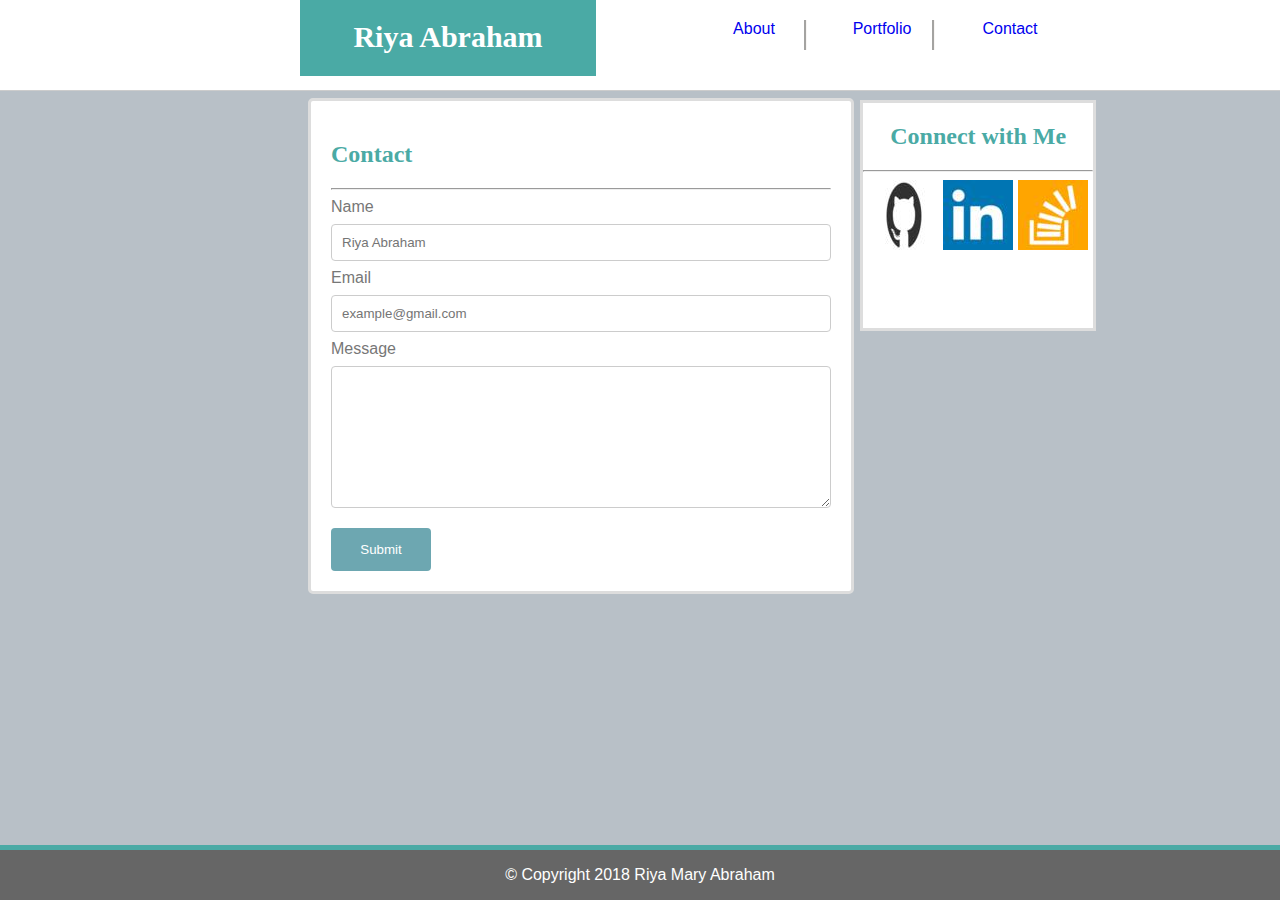
==== contact.html @ 64584976 "responsive initial" ====
<!DOCTYPE html>
<head>
    <title>Basic_Portfolio</title>
    <link rel="stylesheet" type="text/css" href="assets/css/style.css">
    <meta name="viewport" content="width=device-width, initial-scale=1.0">
</head>
<body>

    <header>
            <div class=box-set>
                <h1>Riya Abraham</h1>
                    <a class="box ab" href="index.html">About</a>
                    <a class="box p" href="portfolio.html">Portfolio</a>
                    <a class="box c" href="contact.html">Contact</a>
               
            </div>
    </header>

                                
                                        <form>

                                          <h2>Contact</h2>
                                          <hr>
                                          <label for="fname">Name</label>
                                          <br>
                                          <input type="text" id="fname" name="firstname" placeholder="Riya Abraham">
                                          <br>
                                          <label for="email">Email</label>
                                          <br>
                                          <input type="email" id="email" name="emailid" placeholder="example@gmail.com">
                                          <br>
                                         Message
                                          <textarea rows="8" cols="80"></textarea>
                                          <br>
                                          <input type="submit" value="Submit">
                                        </form>
                                
        
       
        <aside class="aside-box">
                <h2>Connect with Me</h2>
                <hr>
                        <a href="http://www.github.com"><img src="assets/images/git.jpg" alt="gitimage"></a>
                        <a href="http://www.linkedin.com"><img src="assets/images/inn.jpg" alt="linkedin_image"></a>
                        <a href="http://www.stackoverflow.com"><img src="assets/images/stack.jpg" alt="stackoverflow"></a>
    
               
        </aside>
   
  

            

        <footer>
                <p>© Copyright 2018 Riya Mary Abraham</p>
          </footer>
     
     </body>
     </html>
---- assets/css/style.css ----
.box-set{
    left: 0;
    top: 0;
    right: 0;
    position: fixed;
    width: 100%;
    height: 10%;
    background-color:#ffffff;
    z-index: 1;
    border-bottom:1px solid #cccccc;
}

h1{
    color: white;
    font-size: 30px;
    font-family: Georgia, 'Times New Roman', Times, serif;
    background-color:  #4aaaa5;
    width:20%;
    height: 40%;
    padding: 20px;
    margin-left: 300px;
    margin-top: 0;
    margin-bottom: 0;
    text-align: center;
}

.box {
    /* Absolute Position */
    position: absolute;
    width: 100px;
    height: 30px;
    background:white;
    text-decoration: none;
    text-align: center;   
  }
  
.image{
    height: 100%;
    width: 100%;
    float: left;    
}

.image-box1,.image-box2,.image-box3,.image-box4,.image-box5{
    position: relative;
    padding: 20px;
    height: 95px;
    width: 150px;
    float: left;
}

.center {
    position: absolute;
    left: 20px;
    right: 40px;
    top: 60%;
    width: 150px;
    height: 25px;
    text-align: center;
    font-size: 15px;
    color: white;
    background-color: rgb(46, 189, 189);
}
  
  .ab {
    top: 20px;
    left: 55%;
    border-color: rgb(248, 246, 244);
    border-right-style: groove;
  }

  a:hover{
        color: red; 
        background-color: rgb(217, 212, 223);     
  }

  a:active{
        color:violet;
  }

  a:focus{
        color: rgb(9, 20, 14);
  }

  .p{
    top: 20px;
    left: 65%;
    border-color: rgb(248, 246, 244);
    border-right-style: groove;
  }
  
  .c {
    top: 20px;
    left: 75%;
    
  }

h2{    
    color: #4aaaa5;
    font-family: Georgia, 'Times New Roman', Times, serif;
}
   
body{
    background-color: rgb(184, 192, 199);
    color:#777777;
    font-family:Arial, 'Helvetica Neue', Helvetica, sans-serif;
}

.article{    
    margin: 10px;
    padding-left: 10px;
    padding-right: 10px;
    height: 700px;
}

/*.container{
    background-color: #ffffff;
    width: 55%;
    padding: 20px;
    text-align: justify;
    font-size: 15px;
    height: 450px;
    line-height: 20px;
    margin:100px 50px 400px 300px;
    border-style:solid;
    border-color: #dddddd;
}*/

.section{
    float: left;
    padding: 20px;
}

.aside-box{
    float: right;
    left: 860px;
    top: 100px;
    right: 1000px;
    position: fixed;
    width: 18%;
    height: 25%;
    background-color: #ffffff;
    text-align: center;
    border-style:solid;
    border-color: #dddddd;
}

input[type=text],input[type=email],textarea {
    width: 100%;
    padding: 10px;
    margin: 8px 0;
    display: inline-block;
    border: 1px solid #ccc;
    border-radius: 4px;
    box-sizing: border-box;
}

input[type=submit] {
    width: 20%;
    background-color:rgb(109, 167, 177);
    color: white;
    padding: 14px 20px;
    margin: 8px 0;
    border: none;
    border-radius: 4px;
    cursor: pointer;
}

form ,.container1{
    float: left;
    position: relative;
    top:90px;
    left: 300px;
    width: 500px;
    height: 450px;
    border-radius: 5px;
    background-color:#ffffff;
    padding: 20px;
    border-style:solid;
    border-color: #dddddd;
}

footer {
    position: fixed;
    left: 0;
    bottom: 0;
    width: 100%; 
    background-color:#666666;
    color:white;
    text-align: center;
    border-top: 5px solid #4aaaa5;   
 }

 @media only screen and (max-width: 980px){
    .box-set{
        left: 0;
        top: 0;
        right: 0;
        position: fixed;
        width: 100%;
        height: 10%;
        background-color:#ffffff;
        z-index: 1;
        border-bottom:1px solid #cccccc;
    }
    h1{
        top:0;
        left:10px;
        width:40%;
        margin-left: 30px;
    }
    form,.container1{
        float: left;
        position: relative;
        top:130px;
        left: 50px;
        width: 50%;
        height: 500px;
        border-radius: 5px;
        background-color:#ffffff;
        padding: 20px;
        border-style:solid;
        border-color: #dddddd;
    }
    .container1{
        height: 800px;
    }
    .aside-box{
        float: right;
        position: relative;
        left: 0;        
        top: 130px;          
        width: 35%;
        height: 25%;
        background-color: #ffffff;
        text-align: center;
        border-style:solid;
        border-color: #dddddd;
       
    }
    .section img{
        width: 330px;
        padding: 10px;
    }
    

}

 

 @media only screen and (max-width: 768px){
    .box-set{
        left: 0;
        top: 0;
        right: 0;
        position: fixed;
        width: 100%;
        height: 10%;
        background-color:#ffffff;
        z-index: 1;
        border-bottom:1px solid #cccccc;
    }
    h1{
        top:0;
        left:10px;
        width:40%;
        margin-left: 30px;
    }
    form,.container1{
        float: left;
        position: relative;
        top:130px;
        left: 50px;
        width: 70%;
        height: 500px;
        border-radius: 5px;
        background-color:#ffffff;
        padding: 20px;
        border-style:solid;
        border-color: #dddddd;
    }
    .aside-box{
        float: left;
        position: relative;
        left: 60px;
        margin-top: 50px;
       margin-bottom: 80px;      
        width: 70%;
        height: 25%;
        background-color: #ffffff;
        text-align: center;
        border-style:solid;
        border-color: #dddddd;
       
    }



}
@media only screen and (max-width: 640px){
    h1{
        top:0;
        left:0;
        width:100%;
        margin-left: 0;
        position: static;
    }
    
     .ab{
         top: 65.5px;
         left: 0;
         width: 33.3%;
         height: 40px;
         border-color: rgb(248, 246, 244);
         border-right-style: groove;
       }
       .p{
         top: 65.5px;
         left: 33.3%;
         width: 33.3%;
         height: 40px;
         border-color: rgb(248, 246, 244);
         border-right-style: groove;
       }
       .c{
         top: 65.5px;
         left: 66.6%;
         width: 33.3%;
         height: 40px;
         border-color: rgb(248, 246, 244);
         border-right-style: groove;
       }
       form,.container1{
         float: left;
         position: relative;
         top:130px;
         left: 50px;
         width: 70%;
         height: 450px;
         border-radius: 5px;
         background-color:#ffffff;
         padding: 20px;
         border-style:solid;
         border-color: #dddddd;
     }
     .aside-box{
         float: left;
         position: relative;
         left: 60px;
         margin-top: 50px;
        margin-bottom: 80px;      
         width: 70%;
         height: 25%;
         background-color: #ffffff;
         text-align: center;
         border-style:solid;
         border-color: #dddddd;
        
     }
     .image-box1,.image-box2,.image-box3,.image-box4,.image-box5{
         position: relative;
         padding: 20px;
         height: 205px;
         width: 200px;
         float: left;
     }
     .container1{
         height: 1300px;
         
        margin-bottom: 20px;
     }
     .center {
         position: absolute;
         left: 20px;
         right: 40px;
         top: 80%;
         width: 200px;
         height: 25px;
         text-align: center;
         font-size: 15px;
         color: white;
         background-color: rgb(46, 189, 189);
     }
     .section img{
         width: 330px;
         padding: 10px;
     }    
  }
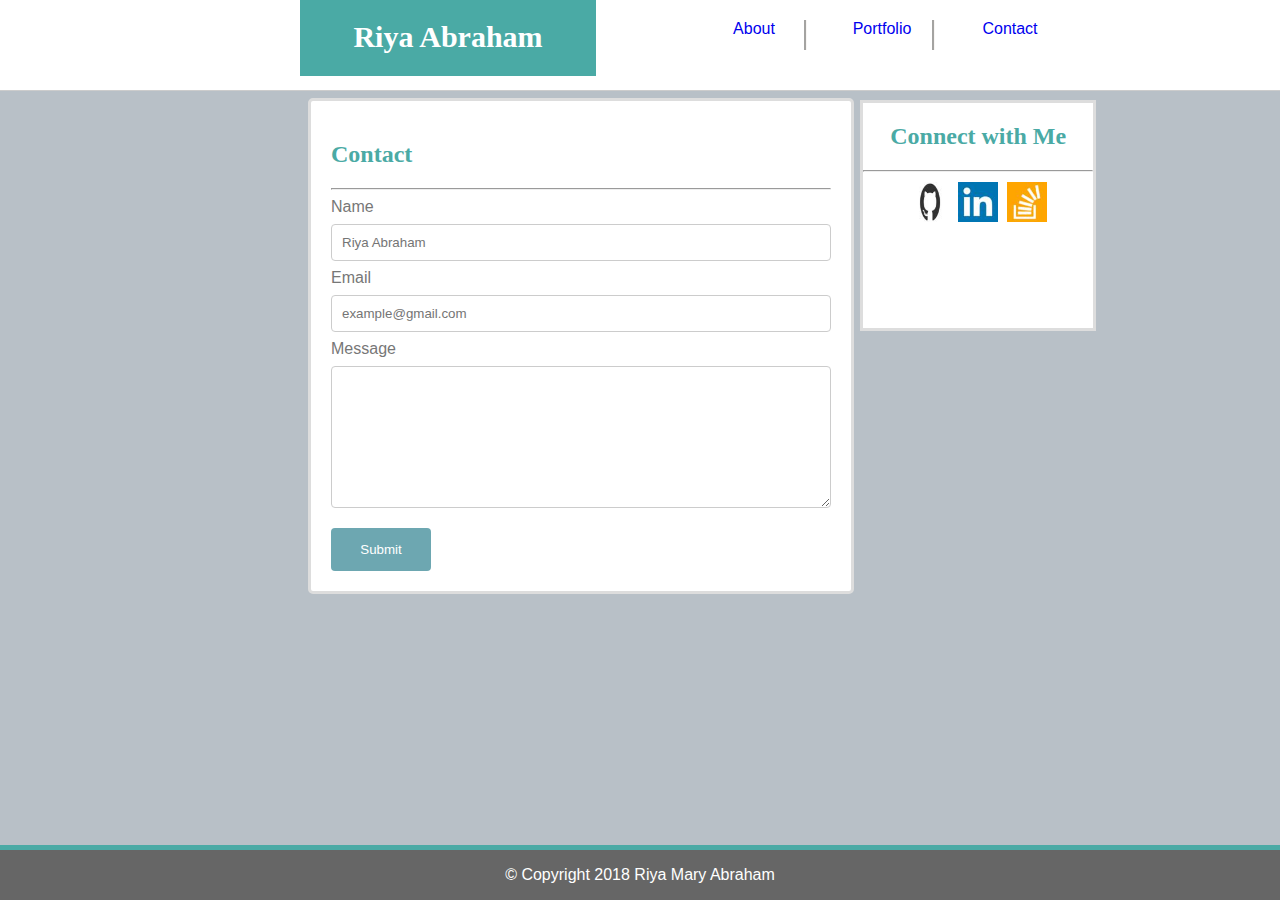
==== commit 2752d150: "media_modified" ====
--- a/contact.html
+++ b/contact.html
@@ -1,5 +1,7 @@
 <!DOCTYPE html>
+<html lang="en">
 <head>
+    <meta charset="UTF-8">
     <title>Basic_Portfolio</title>
     <link rel="stylesheet" type="text/css" href="assets/css/style.css">
     <meta name="viewport" content="width=device-width, initial-scale=1.0">
--- a/assets/css/style.css
+++ b/assets/css/style.css
@@ -9,7 +9,6 @@
     z-index: 1;
     border-bottom:1px solid #cccccc;
 }
-
 h1{
     color: white;
     font-size: 30px;
@@ -23,7 +22,6 @@
     margin-bottom: 0;
     text-align: center;
 }
-
 .box {
     /* Absolute Position */
     position: absolute;
@@ -32,14 +30,12 @@
     background:white;
     text-decoration: none;
     text-align: center;   
-  }
-  
+}  
 .image{
     height: 100%;
     width: 100%;
     float: left;    
 }
-
 .image-box1,.image-box2,.image-box3,.image-box4,.image-box5{
     position: relative;
     padding: 20px;
@@ -47,7 +43,6 @@
     width: 150px;
     float: left;
 }
-
 .center {
     position: absolute;
     left: 20px;
@@ -59,8 +54,7 @@
     font-size: 15px;
     color: white;
     background-color: rgb(46, 189, 189);
-}
-  
+}  
   .ab {
     top: 20px;
     left: 55%;
@@ -90,41 +84,24 @@
   
   .c {
     top: 20px;
-    left: 75%;
-    
+    left: 75%;   
   }
 
 h2{    
     color: #4aaaa5;
     font-family: Georgia, 'Times New Roman', Times, serif;
-}
-   
+}  
 body{
     background-color: rgb(184, 192, 199);
     color:#777777;
     font-family:Arial, 'Helvetica Neue', Helvetica, sans-serif;
 }
-
 .article{    
     margin: 10px;
     padding-left: 10px;
     padding-right: 10px;
     height: 700px;
 }
-
-/*.container{
-    background-color: #ffffff;
-    width: 55%;
-    padding: 20px;
-    text-align: justify;
-    font-size: 15px;
-    height: 450px;
-    line-height: 20px;
-    margin:100px 50px 400px 300px;
-    border-style:solid;
-    border-color: #dddddd;
-}*/
-
 .section{
     float: left;
     padding: 20px;
@@ -189,6 +166,10 @@
     text-align: center;
     border-top: 5px solid #4aaaa5;   
  }
+ .aside-box img{
+    width: 40px;
+    padding: 2px;
+}
 
  @media only screen and (max-width: 980px){
     .box-set{
@@ -222,7 +203,8 @@
         border-color: #dddddd;
     }
     .container1{
-        height: 800px;
+        height: 1300px;
+        width: 40%;
     }
     .aside-box{
         float: right;
@@ -237,16 +219,22 @@
         border-color: #dddddd;
        
     }
+    .image-box1,.image-box2,.image-box3,.image-box4,.image-box5{
+        position: relative;
+        padding: 20px;
+        height: 205px;
+        width: 200px;
+        float: left;
+    }
     .section img{
-        width: 330px;
+        width: 300px;
         padding: 10px;
     }
-    
-
-}
-
- 
-
+    .center{
+        width: 200px;
+        top: 80%;
+    }
+}
  @media only screen and (max-width: 768px){
     .box-set{
         left: 0;
@@ -271,20 +259,23 @@
         top:130px;
         left: 50px;
         width: 70%;
-        height: 500px;
+        height: 520px;
         border-radius: 5px;
         background-color:#ffffff;
         padding: 20px;
         border-style:solid;
         border-color: #dddddd;
     }
+    .container1{
+        height: 800px;
+    }
     .aside-box{
         float: left;
         position: relative;
         left: 60px;
         margin-top: 50px;
        margin-bottom: 80px;      
-        width: 70%;
+        width: 75%;
         height: 25%;
         background-color: #ffffff;
         text-align: center;
@@ -292,7 +283,14 @@
         border-color: #dddddd;
        
     }
-
+    .section img{
+        width: 250px;
+        padding: 5px;
+    }
+    .center{
+        top: 190px;
+        width: 200px;
+    }
 
 
 }
@@ -348,7 +346,7 @@
          left: 60px;
          margin-top: 50px;
         margin-bottom: 80px;      
-         width: 70%;
+         width: 75%;
          height: 25%;
          background-color: #ffffff;
          text-align: center;
@@ -381,7 +379,7 @@
          background-color: rgb(46, 189, 189);
      }
      .section img{
-         width: 330px;
+         width: 340px;
          padding: 10px;
      }    
   }
